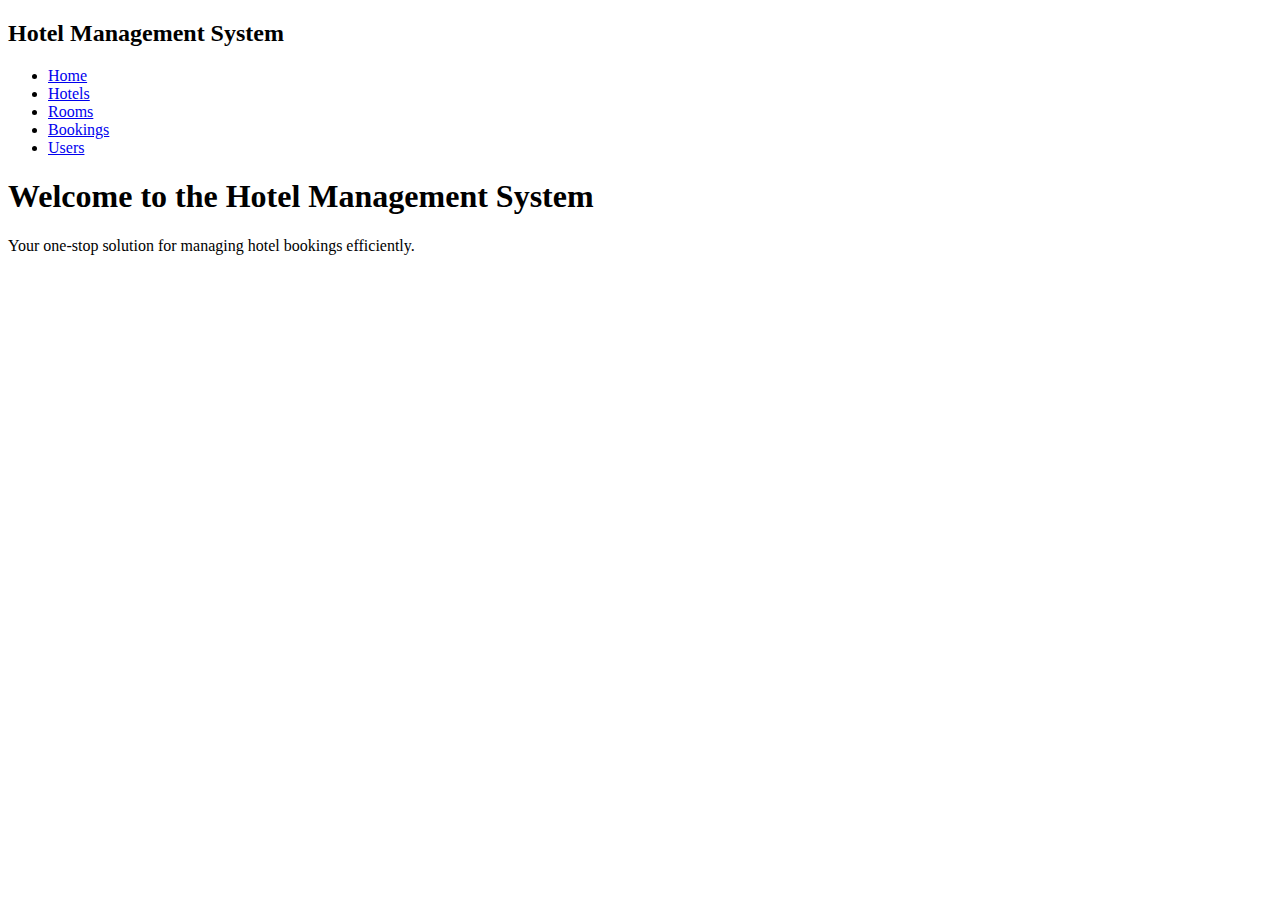
==== home2.html @ 19816012 "Add files via upload" ====
<!DOCTYPE html>
<html lang="en">
  <head>
    <meta charset="UTF-8" />
    <meta name="viewport" content="width=device-width, initial-scale=1.0" />
    <title>Home - Hotel Management System</title>
    <link rel="stylesheet" href="styles.css" />
  </head>
  <body>
    <div class="container">
      <aside class="sidebar">
        <h2>Hotel Management System</h2>
        <nav>
          <ul>
            <li><a href="home.html">Home</a></li>
            <li><a href="hotels.html">Hotels</a></li>
            <li><a href="rooms.html">Rooms</a></li>
            <li><a href="bookings.html">Bookings</a></li>
            <li><a href="users.html">Users</a></li>
          </ul>
        </nav>
      </aside>
      <main class="main-content">
        <h1>Welcome to the Hotel Management System</h1>
        <p>Your one-stop solution for managing hotel bookings efficiently.</p>
      </main>
    </div>
  </body>
</html>
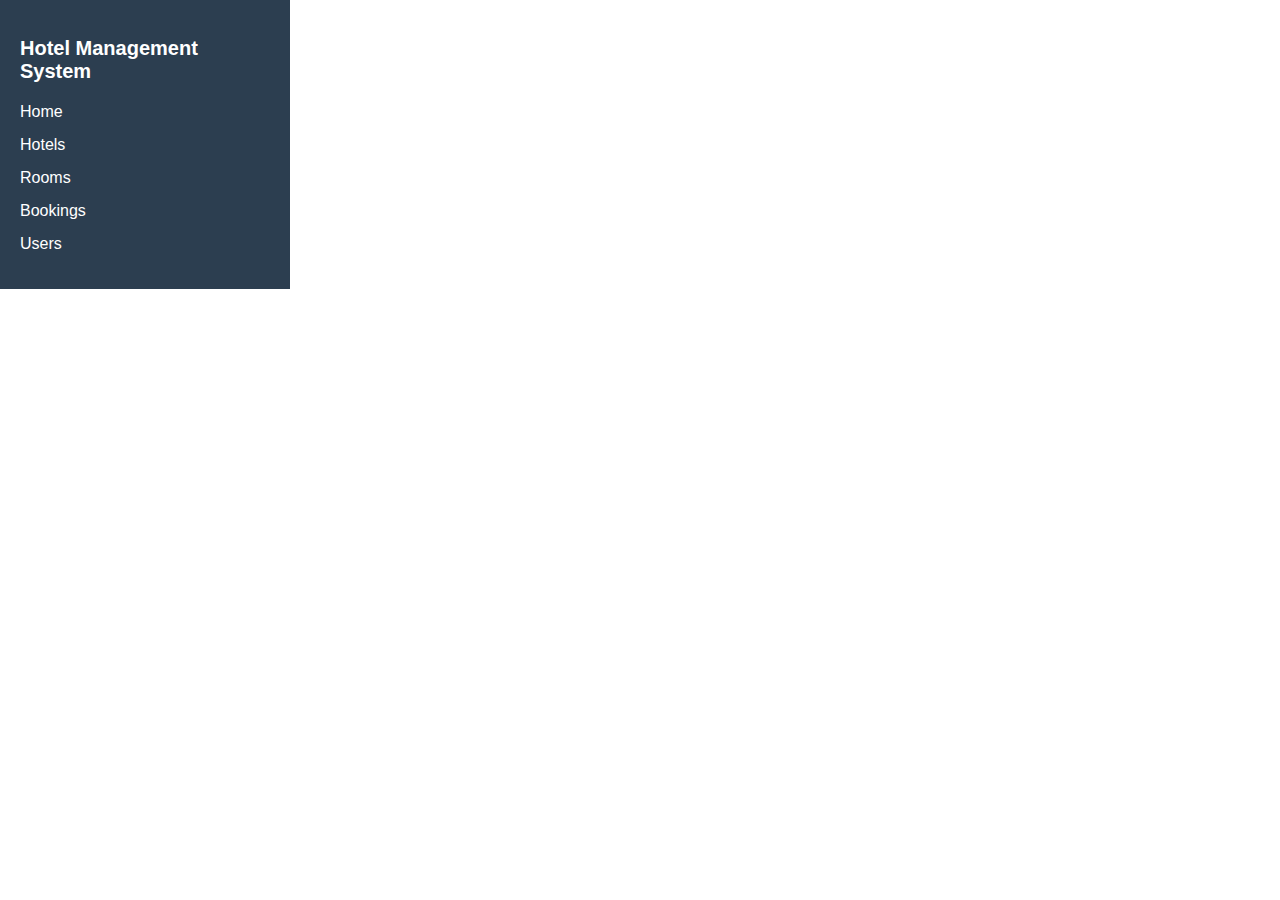
==== commit b607ddad: "Update home2.html" ====
--- a/home2.html
+++ b/home2.html
@@ -4,7 +4,7 @@
     <meta charset="UTF-8" />
     <meta name="viewport" content="width=device-width, initial-scale=1.0" />
     <title>Home - Hotel Management System</title>
-    <link rel="stylesheet" href="styles.css" />
+    <link rel="stylesheet" href="stylz.css" />
   </head>
   <body>
     <div class="container">
@@ -26,4 +26,4 @@
       </main>
     </div>
   </body>
-</html> +</html> 
--- a/stylz.css
+++ b/stylz.css
@@ -0,0 +1,80 @@
+body {
+    font-family: Arial, sans-serif;
+    margin: 0;
+    display: flex;
+}
+
+.container {
+    display: flex;
+    width: 100%;
+}
+
+.sidebar {
+    background-color: #2c3e50;
+    color: white;
+    padding: 20px;
+    width: 250px;
+}
+
+.sidebar h2 {
+    font-size: 20px;
+    margin-bottom: 20px;
+}
+
+.sidebar nav ul {
+    list-style-type: none;
+    padding: 0;
+}
+
+.sidebar nav ul li {
+    margin: 15px 0;
+}
+
+.sidebar nav ul li a {
+    color: white;
+    text-decoration: none;
+}
+
+.main-content {
+    flex-grow: 1;
+    padding: 20px;
+    background-image: url('images/image1.jpeg'); /* Add your background image URL here */
+    background-size: cover; /* Cover the entire area */
+    background-position: center; /* Center the image */
+    color: white; /* Text color for better contrast */
+    border-radius: 5px; /* Optional: rounded corners */
+}
+
+.main-content h1 {
+    font-size: 24px;
+}
+
+.main-content form {
+    margin-top: 20px;
+    background: rgba(0, 0, 0, 0.7); /* Semi-transparent background for form */
+    padding: 20px;
+    border-radius: 5px; /* Optional: rounded corners for form */
+}
+
+.main-content label {
+    display: block;
+    margin: 10px 0 5px;
+}
+
+.main-content input {
+    width: 100%;
+    padding: 10px;
+    margin-bottom: 15px;
+}
+
+.main-content button {
+    padding: 10px 15px;
+    background-color: #2980b9;
+    color: white;
+    border: none;
+    cursor: pointer;
+}
+
+.main-content button:hover {
+    background-color: #3498db;
+}